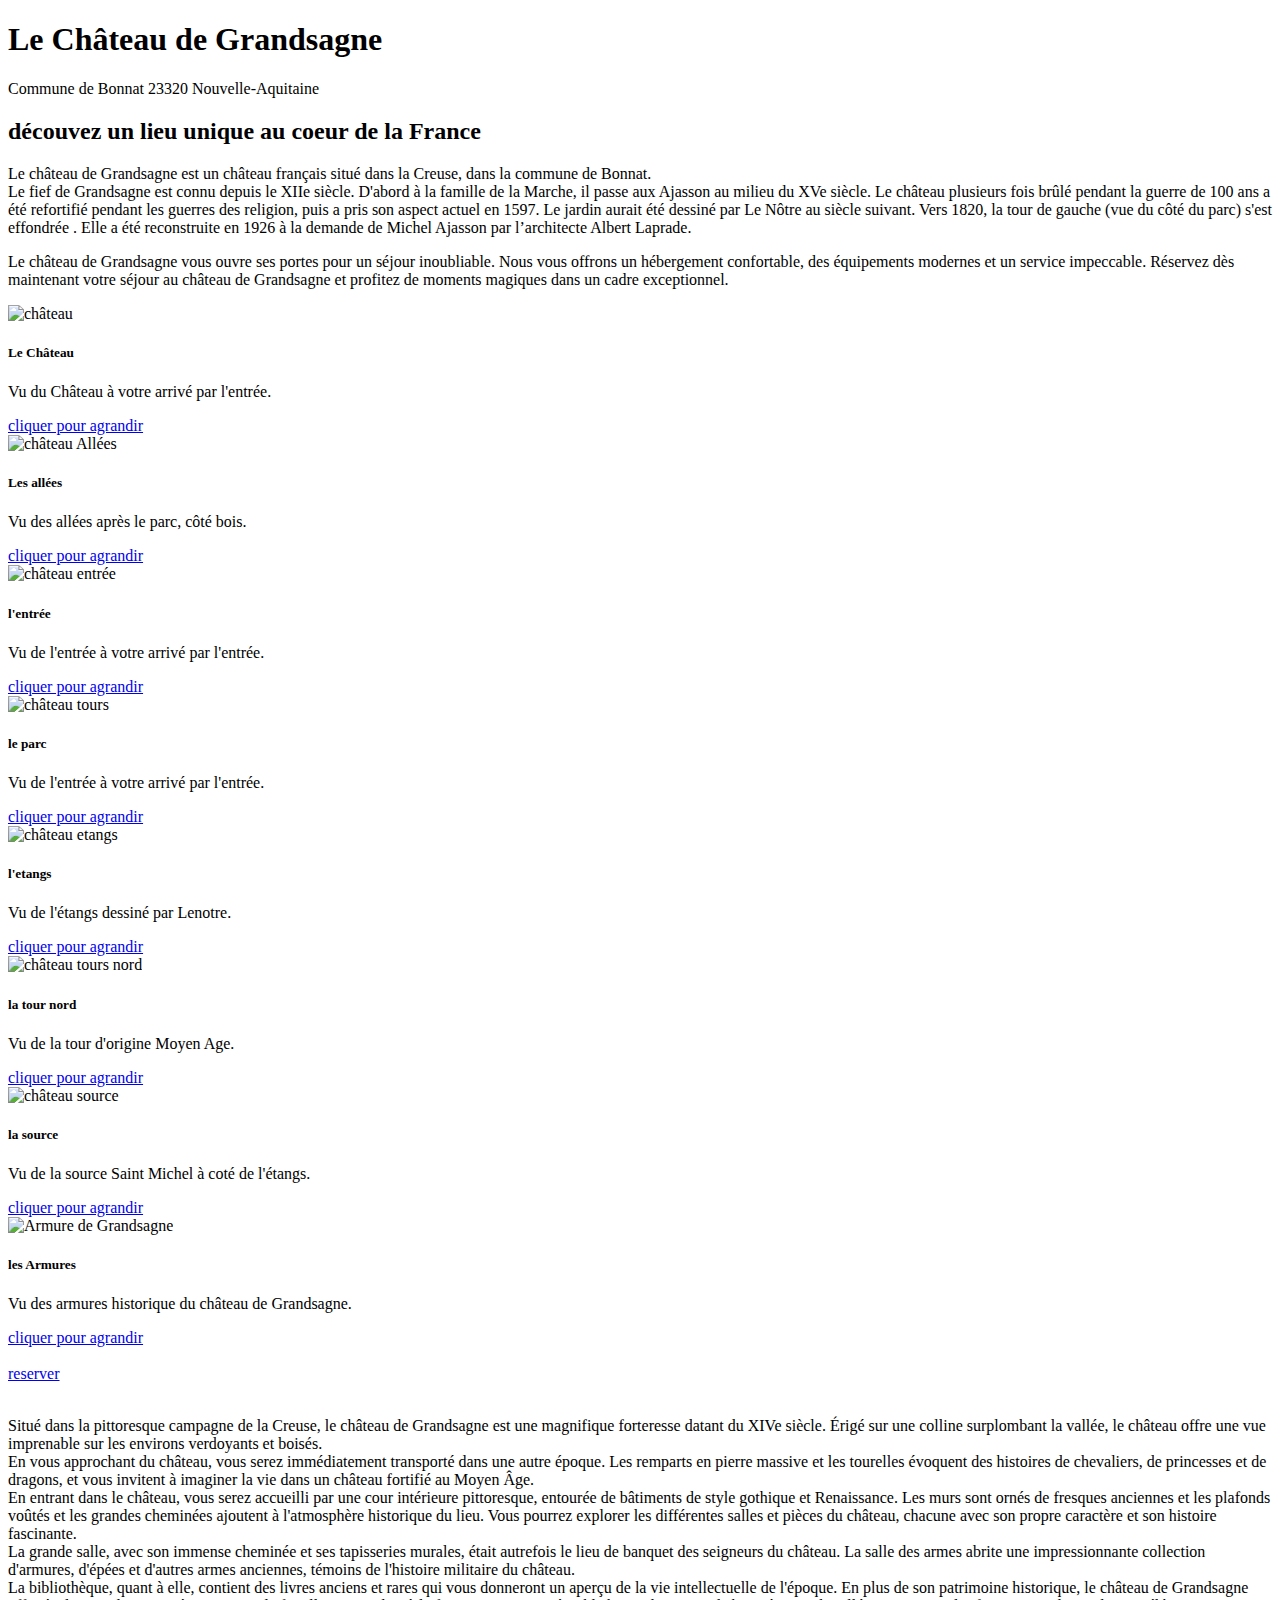
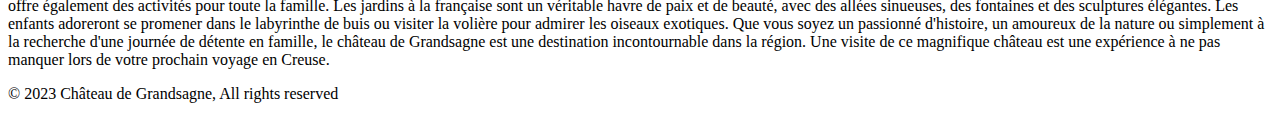
==== index.html @ 1439395d "ajout de l'index html" ====
<!DOCTYPE html>
<html lang="fr">
<head>

  
    <meta charset="UTF-8">
    <meta http-equiv="X-UA-Compatible" content="IE=edge">
    <meta name="viewport" content="width=device-width, initial-scale=1.0">
    <meta name="viewport" content="width=device-width, initial-scale=1, shrink-to-fit=no">
    <meta type="description" content="le domaine de Grandsagne, château de Grandsagne, séjour dans un château du XIVème siècle jardin dessiné par Le Notre">
    <link rel="stylesheet"  href="https://cdn.jsdelivr.net/npm/bootstrap@5.2.3/dist/css/bootstrap.min.css" integrity="sha384-rbsA2VBKQhggwzxH7pPCaAqO46MgnOM80zW1RWuH61DGLwZJEdK2Kadq2F9CUG65" crossorigin="anonymous">
    <title>Domaine du château de Gransagnes</title>
    <link rel="stylesheet" href="style.css">
</head>
<body>
    <main class="container">
        <header>
            <h1 class="card-title">Le Château de Grandsagne</h1>
             <div class="card-title">Commune de Bonnat 23320 Nouvelle-Aquitaine</div>
           <!---<p class="card-text">
                Bienvenue sur notre site
            </p>--->
        </header>
        <h2 class="card-text">découvez un lieu unique au coeur de la France</h2>
        <p class="text-primary">
            Le château de Grandsagne est un château français situé dans la Creuse, dans la commune de Bonnat.<br>
            Le fief de Grandsagne est connu depuis le XIIe siècle. D'abord à la famille de la Marche, il passe aux Ajasson au milieu du XVe siècle. Le château plusieurs fois brûlé pendant la guerre de 100 ans a été refortifié pendant les guerres des religion, puis a pris son aspect actuel en 1597. Le jardin aurait été dessiné par Le Nôtre au siècle suivant. Vers 1820, la tour de gauche (vue du côté du parc) s'est effondrée . Elle a été reconstruite en 1926 à la demande de Michel Ajasson par l’architecte Albert Laprade.
            <br>
            <p class="text-primary">
              Le château de Grandsagne vous ouvre ses portes pour un séjour inoubliable.
             Nous vous offrons un hébergement confortable, des équipements modernes et un service impeccable. Réservez dès maintenant votre séjour au château de Grandsagne et profitez de moments magiques dans un cadre exceptionnel.
          </p>
       </p>

          <div class="row">

            <div class="col-sm-3">
              <div class="card" >
                <img class="card-img-top" src="Photo/Chat1.jpeg" alt="château">
                <div class="card-body">
                  <h5 class="card-title">Le Château</h5>
                  <p class="card-text"> Vu du Château à votre arrivé par l'entrée.</p>
                  <a href="Photo/Chat1.jpeg" class="btn btn-primary center d-block">cliquer pour agrandir</a>
                </div>
              </div>
            </div>

            <div class="col-sm-3">
              <div class="card" >
                <img class="card-img-top" src="Photo/Alle.jpeg" alt="château Allées">
                  <div class="card-body">
                  <h5 class="card-title">Les allées</h5>
                  <p class="card-text"> Vu des allées après le parc, côté bois.</p>
                  <a href="Photo/Alle.jpeg" class="btn btn-primary center d-block">cliquer pour agrandir</a>
                  </div>
               </div>
            </div>
            

            <div class="col-sm-3">
              <div class="card" >
                <img class="card-img-top" src="Photo/Entrance.jpeg" alt="château entrée">
                <div class="card-body">
                  <h5 class="card-title">l'entrée</h5>
                  <p class="card-text"> Vu de l'entrée  à votre arrivé par l'entrée.</p>
                  <a href="Photo/Entrance.jpeg" class="btn btn-primary center d-block">cliquer pour agrandir</a>
                </div>
              </div>
            </div>

            <div class="col-sm-3">
              <div class="card" >
                <img class="card-img-top" src="Photo/Deuxtours.jpeg" alt="château tours">
                <div class="card-body">
                  <h5 class="card-title">le parc </h5>
                  <p class="card-text"> Vu de l'entrée  à votre arrivé par l'entrée.</p>
                  <a href="Photo/Deuxtours.jpeg" class="btn btn-primary center d-block">cliquer pour agrandir</a>
                </div>
              </div>
            </div>


            <div class="col-sm-3">
              <div class="card" >
                <img class="card-img-top" src="Photo/EtangView.jpeg" alt="château etangs">
                <div class="card-body">
                  <h5 class="card-title">l'etangs</h5>
                  <p class="card-text"> Vu de l'étangs dessiné par Lenotre.</p>
                  <a href="Photo/EtangView.jpeg" class="btn btn-primary center d-block">cliquer pour agrandir</a>
                </div>
              </div>
            </div>
              <div class="col-sm-3">
                <div class="card" >
                  <img class="card-img-top" src="Photo/Tour1.jpeg" alt="château tours nord">
                  <div class="card-body">
                    <h5 class="card-title">la tour nord</h5>
                    <p class="card-text"> Vu de la tour d'origine Moyen Age.</p>
                    <a href="Photo/Tour1.jpeg" class="btn btn-primary center d-block">cliquer pour agrandir</a>
                  </div>
                </div>
              </div>

              <div class="col-sm-3">
                <div class="card" >
                  <img class="card-img-top" src="Photo/SourceST.jpeg" alt="château source">
                  <div class="card-body">
                    <h5 class="card-title">la source</h5>
                    <p class="card-text"> Vu de la source Saint Michel à coté de l'étangs.</p>
                    <a href="Photo/SourceST.jpeg" class="btn btn-primary center d-block">cliquer pour agrandir</a>
                  </div>
                </div>
              </div>

              <div class="col-sm-3">
                <div class="card" >
                  <img class="card-img-top" src="Photo/Armure.jpeg" alt="Armure de Grandsagne">
                  <div class="card-body">
                    <h5 class="card-title">les Armures</h5>
                    <p class="card-text"> Vu des armures historique du château de Grandsagne.</p>
                    <a href="Photo/Armure.jpeg" class="btn btn-primary center d-block">cliquer pour agrandir</a>
                  </div>
                </div>
              </div>


            </div>
          </div> 
        </div>
  <br>
    <a href="reservationphp.html"> reserver</a>
  <br>
  <br>


<p class="text-primary">
  Situé dans la pittoresque campagne de la Creuse, le château de Grandsagne est une magnifique forteresse datant du XIVe siècle. Érigé sur une colline surplombant la vallée, le château offre une vue imprenable sur les environs verdoyants et boisés.
  <br>

En vous approchant du château, vous serez immédiatement transporté dans une autre époque. Les remparts en pierre massive et les tourelles évoquent des histoires de chevaliers, de princesses et de dragons, et vous invitent à imaginer la vie dans un château fortifié au Moyen Âge.
<br>
En entrant dans le château, vous serez accueilli par une cour intérieure pittoresque, entourée de bâtiments de style gothique et Renaissance. Les murs sont ornés de fresques anciennes et les plafonds voûtés et les grandes cheminées ajoutent à l'atmosphère historique du lieu. Vous pourrez explorer les différentes salles et pièces du château, chacune avec son propre caractère et son histoire fascinante.<br>

La grande salle, avec son immense cheminée et ses tapisseries murales, était autrefois le lieu de banquet des seigneurs du château. La salle des armes abrite une impressionnante collection d'armures, d'épées et d'autres armes anciennes, témoins de l'histoire militaire du château. 
<br>La bibliothèque, quant à elle, contient des livres anciens et rares qui vous donneront un aperçu de la vie intellectuelle de l'époque.

En plus de son patrimoine historique, le château de Grandsagne offre également des activités pour toute la famille. Les jardins à la française sont un véritable havre de paix et de beauté, avec des allées sinueuses, des fontaines et des sculptures élégantes. Les enfants adoreront se promener dans le labyrinthe de buis ou visiter la volière pour admirer les oiseaux exotiques.

Que vous soyez un passionné d'histoire, un amoureux de la nature ou simplement à la recherche d'une journée de détente en famille, le château de Grandsagne est une destination incontournable dans la région. Une visite de ce magnifique château est une expérience à ne pas manquer lors de votre prochain voyage en Creuse.
</p>
</main> 
    <script src="https://code.jquery.com/jquery-3.5.1.min.js"></script>
    <script src="https://cdn.jsdelivr.net/npm/bootstrap@5.2.3/dist/js/bootstrap.bundle.min.js" integrity="sha384-kenU1KFdBIe4zVF0s0G1M5b4hcpxyD9F7jL+jjXkk+Q2h455rYXK/7HAuoJl+0I4" crossorigin="anonymous"></script>

</body>
<footer>
  <p>© 2023 Château de Grandsagne, All rights reserved</p>
</footer>
</html>
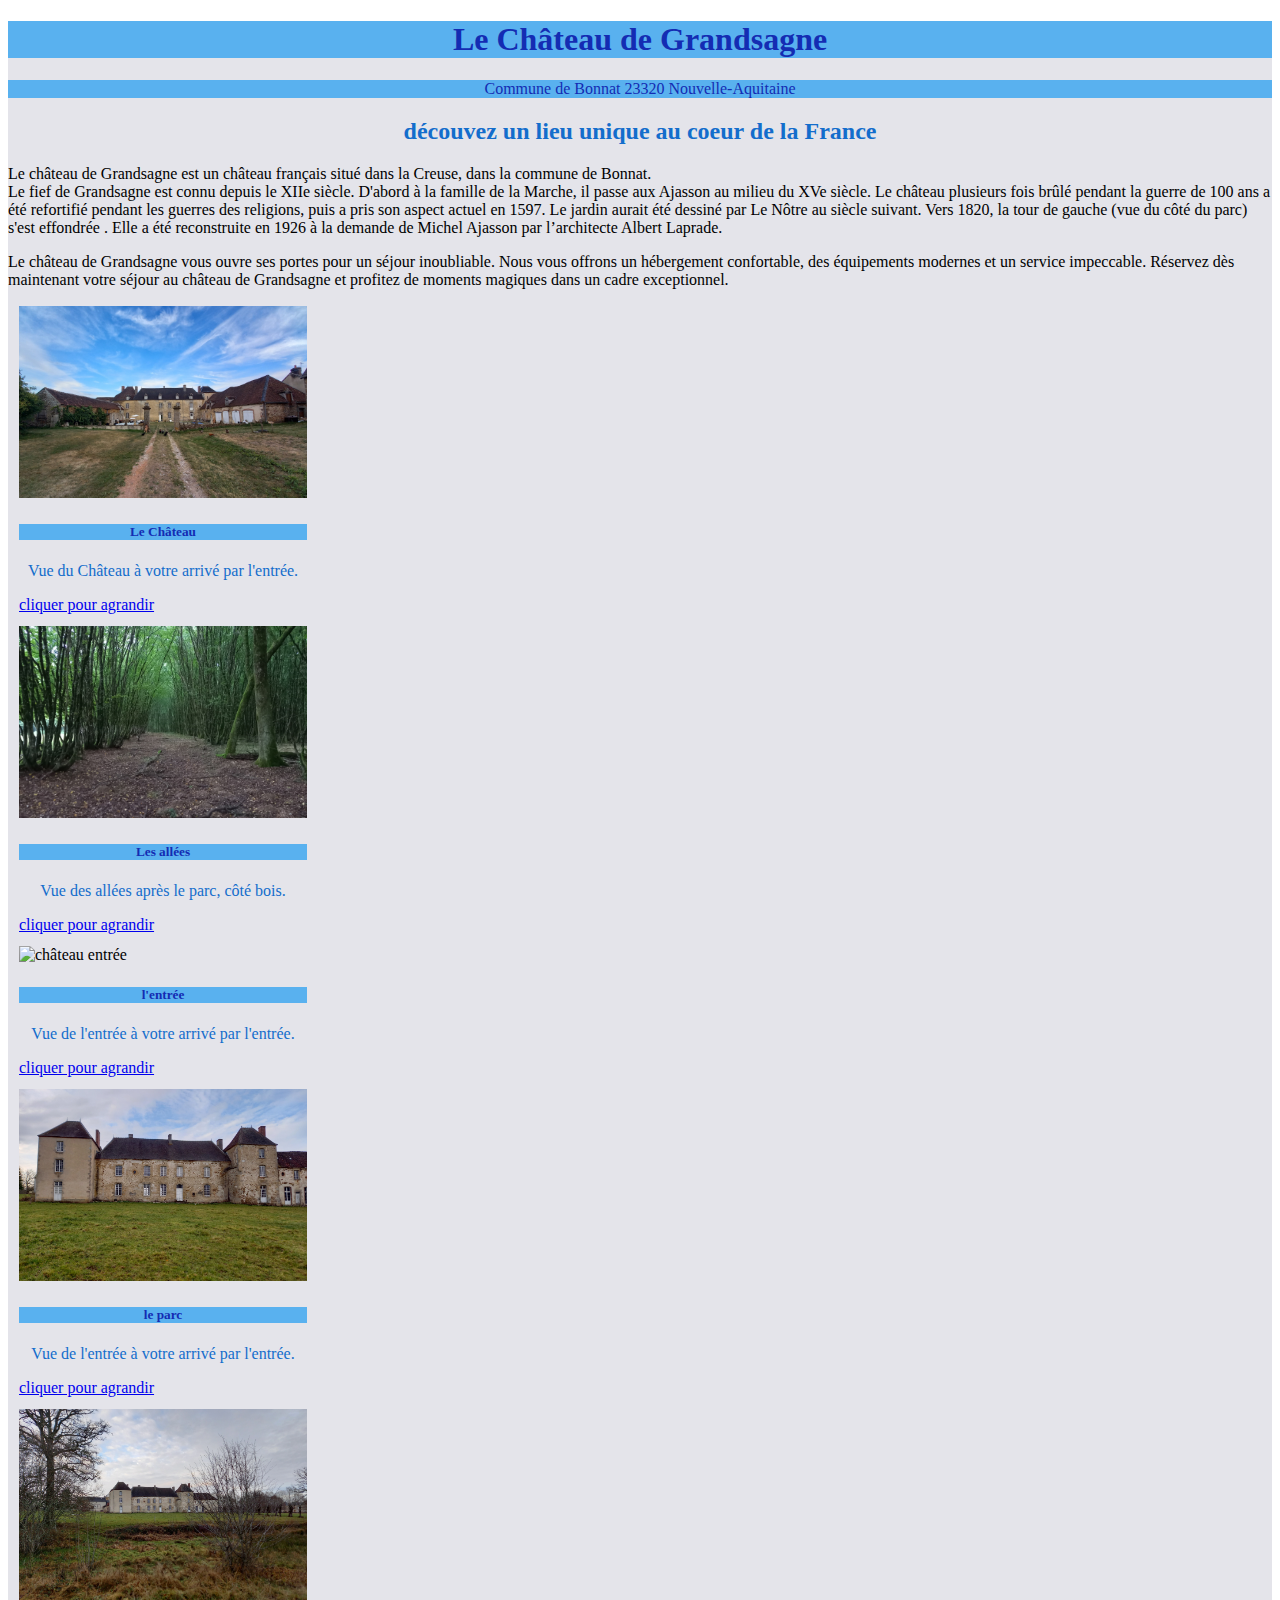
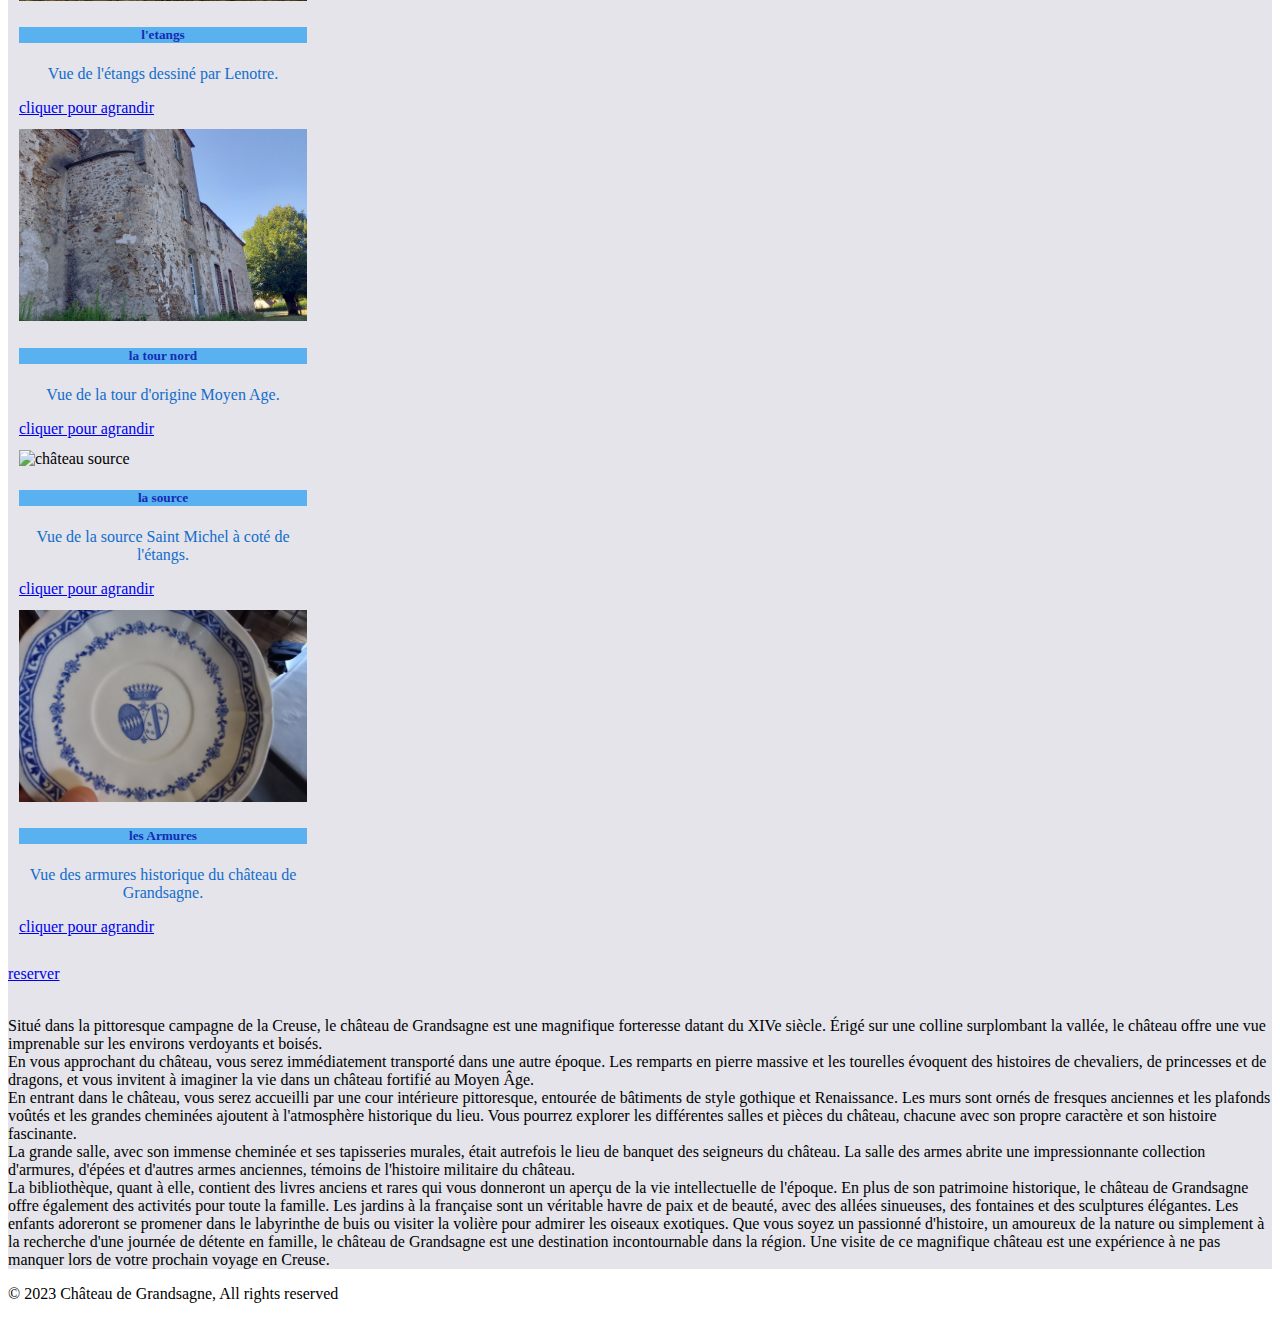
==== commit 3802f7f1: "correction fautes orth" ====
--- a/index.html
+++ b/index.html
@@ -24,7 +24,7 @@
         <h2 class="card-text">découvez un lieu unique au coeur de la France</h2>
         <p class="text-primary">
             Le château de Grandsagne est un château français situé dans la Creuse, dans la commune de Bonnat.<br>
-            Le fief de Grandsagne est connu depuis le XIIe siècle. D'abord à la famille de la Marche, il passe aux Ajasson au milieu du XVe siècle. Le château plusieurs fois brûlé pendant la guerre de 100 ans a été refortifié pendant les guerres des religion, puis a pris son aspect actuel en 1597. Le jardin aurait été dessiné par Le Nôtre au siècle suivant. Vers 1820, la tour de gauche (vue du côté du parc) s'est effondrée . Elle a été reconstruite en 1926 à la demande de Michel Ajasson par l’architecte Albert Laprade.
+            Le fief de Grandsagne est connu depuis le XIIe siècle. D'abord à la famille de la Marche, il passe aux Ajasson au milieu du XVe siècle. Le château plusieurs fois brûlé pendant la guerre de 100 ans a été refortifié pendant les guerres des religions, puis a pris son aspect actuel en 1597. Le jardin aurait été dessiné par Le Nôtre au siècle suivant. Vers 1820, la tour de gauche (vue du côté du parc) s'est effondrée . Elle a été reconstruite en 1926 à la demande de Michel Ajasson par l’architecte Albert Laprade.
             <br>
             <p class="text-primary">
               Le château de Grandsagne vous ouvre ses portes pour un séjour inoubliable.
@@ -39,7 +39,7 @@
                 <img class="card-img-top" src="Photo/Chat1.jpeg" alt="château">
                 <div class="card-body">
                   <h5 class="card-title">Le Château</h5>
-                  <p class="card-text"> Vu du Château à votre arrivé par l'entrée.</p>
+                  <p class="card-text"> Vue du Château à votre arrivé par l'entrée.</p>
                   <a href="Photo/Chat1.jpeg" class="btn btn-primary center d-block">cliquer pour agrandir</a>
                 </div>
               </div>
@@ -50,7 +50,7 @@
                 <img class="card-img-top" src="Photo/Alle.jpeg" alt="château Allées">
                   <div class="card-body">
                   <h5 class="card-title">Les allées</h5>
-                  <p class="card-text"> Vu des allées après le parc, côté bois.</p>
+                  <p class="card-text"> Vue des allées après le parc, côté bois.</p>
                   <a href="Photo/Alle.jpeg" class="btn btn-primary center d-block">cliquer pour agrandir</a>
                   </div>
                </div>
@@ -62,7 +62,7 @@
                 <img class="card-img-top" src="Photo/Entrance.jpeg" alt="château entrée">
                 <div class="card-body">
                   <h5 class="card-title">l'entrée</h5>
-                  <p class="card-text"> Vu de l'entrée  à votre arrivé par l'entrée.</p>
+                  <p class="card-text"> Vue de l'entrée  à votre arrivé par l'entrée.</p>
                   <a href="Photo/Entrance.jpeg" class="btn btn-primary center d-block">cliquer pour agrandir</a>
                 </div>
               </div>
@@ -73,7 +73,7 @@
                 <img class="card-img-top" src="Photo/Deuxtours.jpeg" alt="château tours">
                 <div class="card-body">
                   <h5 class="card-title">le parc </h5>
-                  <p class="card-text"> Vu de l'entrée  à votre arrivé par l'entrée.</p>
+                  <p class="card-text"> Vue de l'entrée  à votre arrivé par l'entrée.</p>
                   <a href="Photo/Deuxtours.jpeg" class="btn btn-primary center d-block">cliquer pour agrandir</a>
                 </div>
               </div>
@@ -85,7 +85,7 @@
                 <img class="card-img-top" src="Photo/EtangView.jpeg" alt="château etangs">
                 <div class="card-body">
                   <h5 class="card-title">l'etangs</h5>
-                  <p class="card-text"> Vu de l'étangs dessiné par Lenotre.</p>
+                  <p class="card-text"> Vue de l'étangs dessiné par Lenotre.</p>
                   <a href="Photo/EtangView.jpeg" class="btn btn-primary center d-block">cliquer pour agrandir</a>
                 </div>
               </div>
@@ -95,7 +95,7 @@
                   <img class="card-img-top" src="Photo/Tour1.jpeg" alt="château tours nord">
                   <div class="card-body">
                     <h5 class="card-title">la tour nord</h5>
-                    <p class="card-text"> Vu de la tour d'origine Moyen Age.</p>
+                    <p class="card-text"> Vue de la tour d'origine Moyen Age.</p>
                     <a href="Photo/Tour1.jpeg" class="btn btn-primary center d-block">cliquer pour agrandir</a>
                   </div>
                 </div>
@@ -106,7 +106,7 @@
                   <img class="card-img-top" src="Photo/SourceST.jpeg" alt="château source">
                   <div class="card-body">
                     <h5 class="card-title">la source</h5>
-                    <p class="card-text"> Vu de la source Saint Michel à coté de l'étangs.</p>
+                    <p class="card-text"> Vue de la source Saint Michel à coté de l'étangs.</p>
                     <a href="Photo/SourceST.jpeg" class="btn btn-primary center d-block">cliquer pour agrandir</a>
                   </div>
                 </div>
@@ -117,7 +117,7 @@
                   <img class="card-img-top" src="Photo/Armure.jpeg" alt="Armure de Grandsagne">
                   <div class="card-body">
                     <h5 class="card-title">les Armures</h5>
-                    <p class="card-text"> Vu des armures historique du château de Grandsagne.</p>
+                    <p class="card-text"> Vue des armures historique du château de Grandsagne.</p>
                     <a href="Photo/Armure.jpeg" class="btn btn-primary center d-block">cliquer pour agrandir</a>
                   </div>
                 </div>
--- a/style.css
+++ b/style.css
@@ -0,0 +1,89 @@
+.container
+{
+    background-color: rgb(228, 228, 234);
+       
+}
+.card-title {
+    margin: center;
+    color: rgb(20, 44, 179);
+    background-color: rgb(89, 177, 239);
+    text-align: center;
+}
+.card-text {
+    text-align: center;
+    color: rgb(19, 109, 204);
+    text-size-adjust: 300%;
+}
+/*#carouselExampleControls {
+    width: 50%;
+    margin: auto;
+}*/
+.cont1
+{
+    margin: center;
+}
+.h1 {
+    font-size: 2.5em;
+    font-weight: 300;
+    color: #333;
+    text-align: center;
+    margin: 0;
+    padding: 0;
+    margin-top: 20px;
+}
+/*.carousel-img {
+    width: 500px;
+    height: 500px;
+  }
+*/
+.btn btn-primary {
+    background-color: rgb(89, 177, 239);
+    color: rgb(20, 44, 179);
+    
+    flex: auto;
+}
+/*.card {
+    position: left;
+    width: 18rem;
+    margin: 10px;
+    border: 1px solid rgb(228, 228, 234);
+    border-radius: 10px;
+}
+/*.card2 {
+    float: right;
+    width: 18rem;
+    margin: 10px;
+    border: 1px solid rgb(228, 228, 234);
+    border-radius: 10px;
+}*/
+@media only screen and (min-width: 768px) {
+    .card {
+        position: left;
+        width: 18rem;
+        margin: 10px;
+        border: 1px solid rgb(228, 228, 234);
+        border-radius: 10px;
+   /* width: 48%;
+    float: left;
+    margin-right: 2%;*/
+    }
+    
+   /* .card2 {
+      width: 48%;
+      float: left;
+      margin-left: 2%;
+    }*
+  }
+*/
+.card-img-top {
+    
+    width: 100%;
+    height: 15vw;
+    object-fit: cover;
+}
+/* .carousel-item-img {
+    width: 100px;
+    height: auto;
+  }
+  */
+  